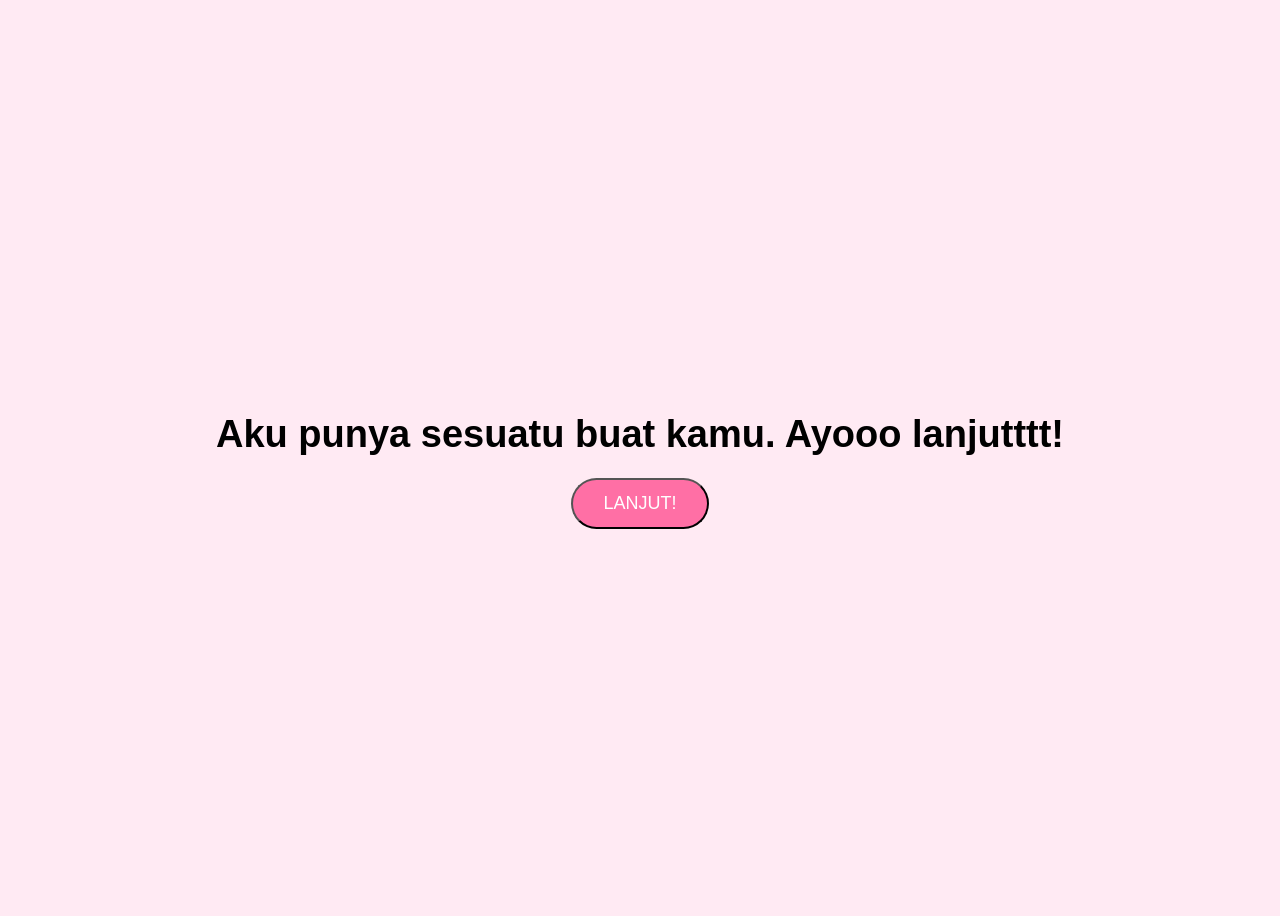
==== index.html @ 6c81b80d "Covert PHP ke HTML untuk github pages" ====
<!DOCTYPE html>
<html lang="en">
<head>
    <meta charset="UTF-8">
    <meta http-equiv="X-UA-Compatible" content="IE=edge">
    <meta name="viewport" content="width=device-width, initial-scale=1.0">
    <title>SESUATU</title>
    <link rel="stylesheet" href="css/index.css">
</head>
<body>
<div class="container">
        <h1>Aku punya sesuatu buat kamu. Ayooo lanjutttt!</h1>

        <audio id="musik" loop>
            <source src="asset/musik/hbd.mp3" type="audio/mpeg">
        </audio>

        <button onclick="lanjut()" class="btn">LANJUT!</button>
    </div>

    <script>
        function lanjut() {
            document.getElementById("musik").play();
            window.location.href = "home.html";
        }
    </script>
</body>
</html>
---- css/index.css ----
body {
    min-height: 100vh;

    display: flex;
    justify-content: center;
    align-items: center;

    background: #ffeaf3;

    font-family: Arial, sans-serif;

    text-align: center;
}

.container {
    display: flex;
    flex-direction: column;   /* dari row jadi column */
    align-items: center;  /* atau center, sesuai selera */
    gap: 12px;                /* jarak antara teks dan tombol */
  }

h1 {
    font-size: 38px;
    margin-bottom: 10px;
    animation: judulMasuk 1.5s ease 0.3s both;
}

@keyframes judulMasuk {
    0% {
        opacity: 0;
    }

    100% {
        opacity: 1;
    }
}

p {
    font-size: 18px;
    margin-bottom: 30px;
}

.btn {
    display: inline-block;
    padding: 13px 30px;
    background: #ff6fa5;
    color: white;
    text-decoration-color: #2b2b2b;
    text-decoration: currentColor;
    border-radius: 30px;
    font-size: 18px;
    transition: 0.3s;
    animation: tombolMasuk 1.5s ease 0.9s both,
                denyut 2s ease-in-out 2.5s infinite;
}

@keyframes tombolMasuk {
    0% {
        opacity: 0;
        transform: translateY(20px);
    }

    100% {
        opacity: 1;
        transform: translateY(0);
    }
}

@keyframes denyut {
    0%, 100% {
        transform: scale(1);
    }

    50% {
        transform: scale(1.08);
    }
}

.btn:hover {
    transform: scale(1.05);
}

/* Tablet */
@media (max-width: 900px) {
    .kolom {
        grid-template-columns: repeat(3, 1fr);
    }
}

/* HP */
@media (max-width: 600px) {
    .kolom {
        grid-template-columns: repeat(2, 1fr);
        gap: 10px;
    }

    .box {
        padding: 10px;
    }

    .box h2 {
        font-size: 14px;
    }
}

/* HP kecil banget */
@media (max-width: 380px) {
    .kolom {
        grid-template-columns: repeat(2, 1fr);
        gap: 8px;
    }
}
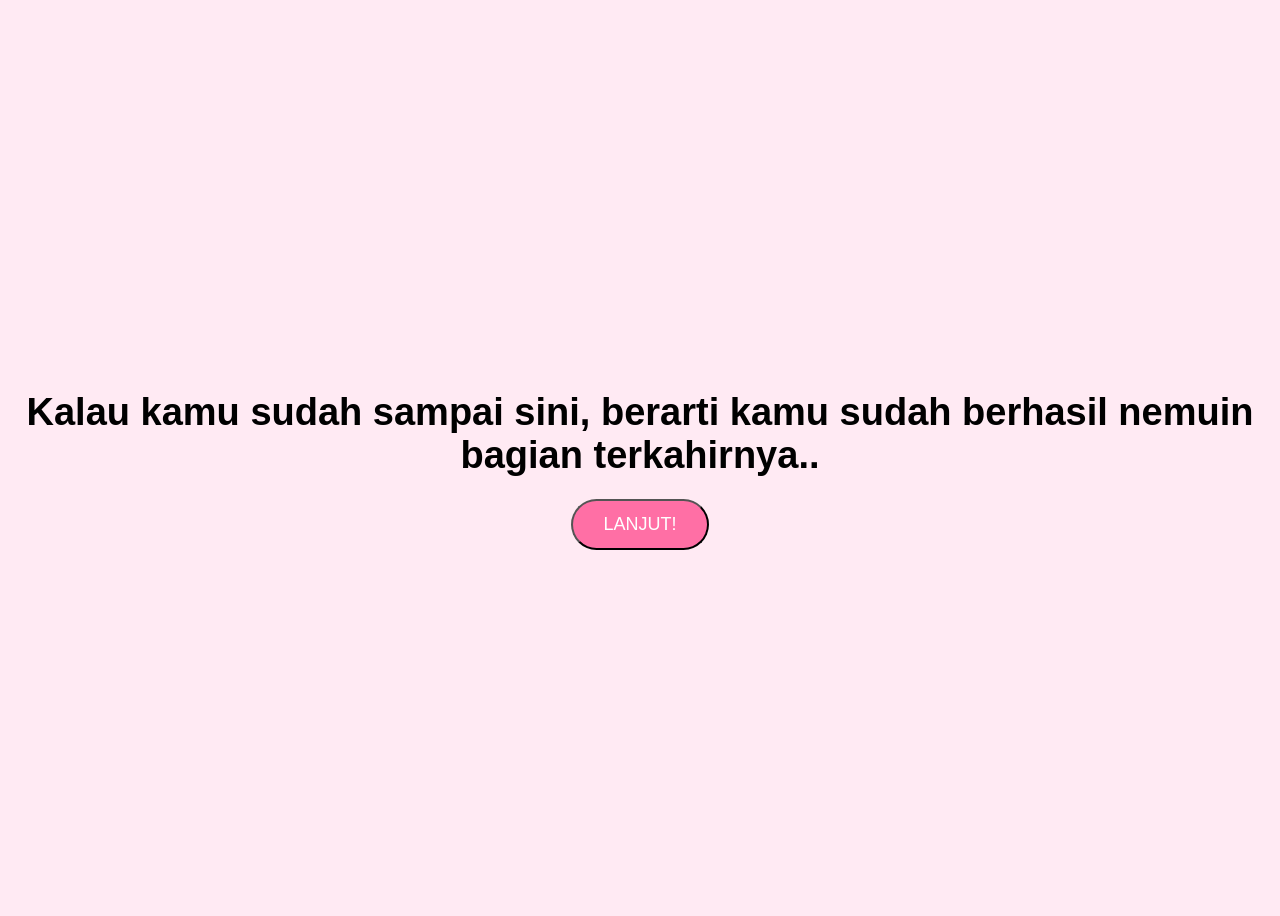
==== commit accd647c: "Perbaruan lagu Dan ucapan" ====
--- a/index.html
+++ b/index.html
@@ -9,7 +9,7 @@
 </head>
 <body>
 <div class="container">
-        <h1>Aku punya sesuatu buat kamu. Ayooo lanjutttt!</h1>
+        <h1>Kalau kamu sudah sampai sini, berarti kamu sudah berhasil nemuin bagian terkahirnya..</h1>
 
         <audio id="musik" loop>
             <source src="asset/musik/hbd.mp3" type="audio/mpeg">
